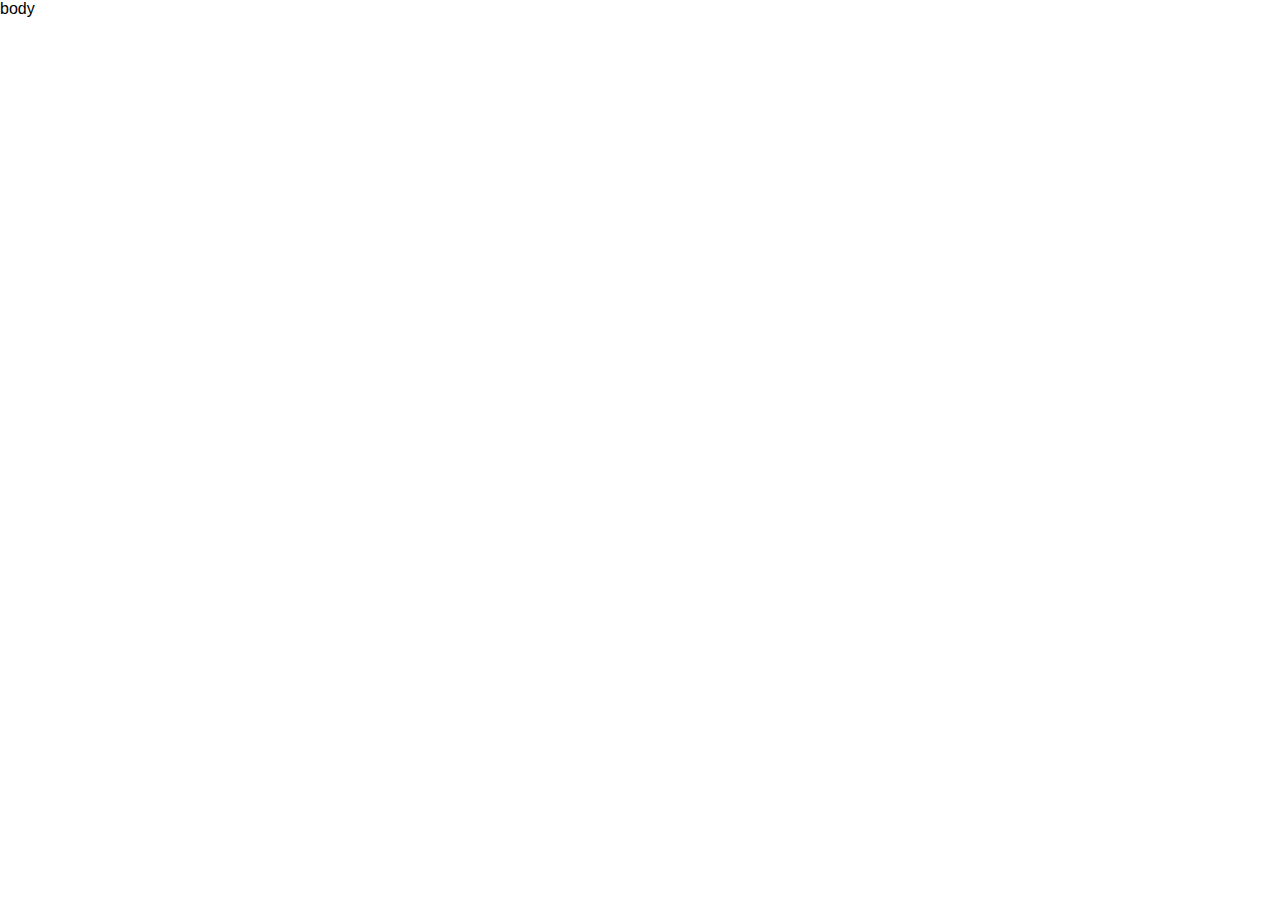
==== index.html @ 70469821 "Adding css file" ====
<!DOCTYPE html>
<html lang="en">

<head>
  <meta charset="utf-8">
  <meta name="viewport" content="width=device-width, initial-scale=1.0" />
  <meta http-equiv="X-UA-Compatible" content="ie=edge" />
  <title></title>
  <link rel="stylesheet" href="./css/main.css">
</head>

<body>
  body
</body>

</html>
---- css/main.css ----
:root{
    --white: #FFFFFF;
    --black: #000000;
    --dark: #232830;
    --very-light-pink: #C7C7C7;
    --text-input-field: #F7F7F7;
    --hospital-green: #ACD9B2;
}
*{
   box-sizing: border-box;
   margin: 0;
   padding: 0;
}
body{
    font-family: 'Quicksand', sans-serif;
}
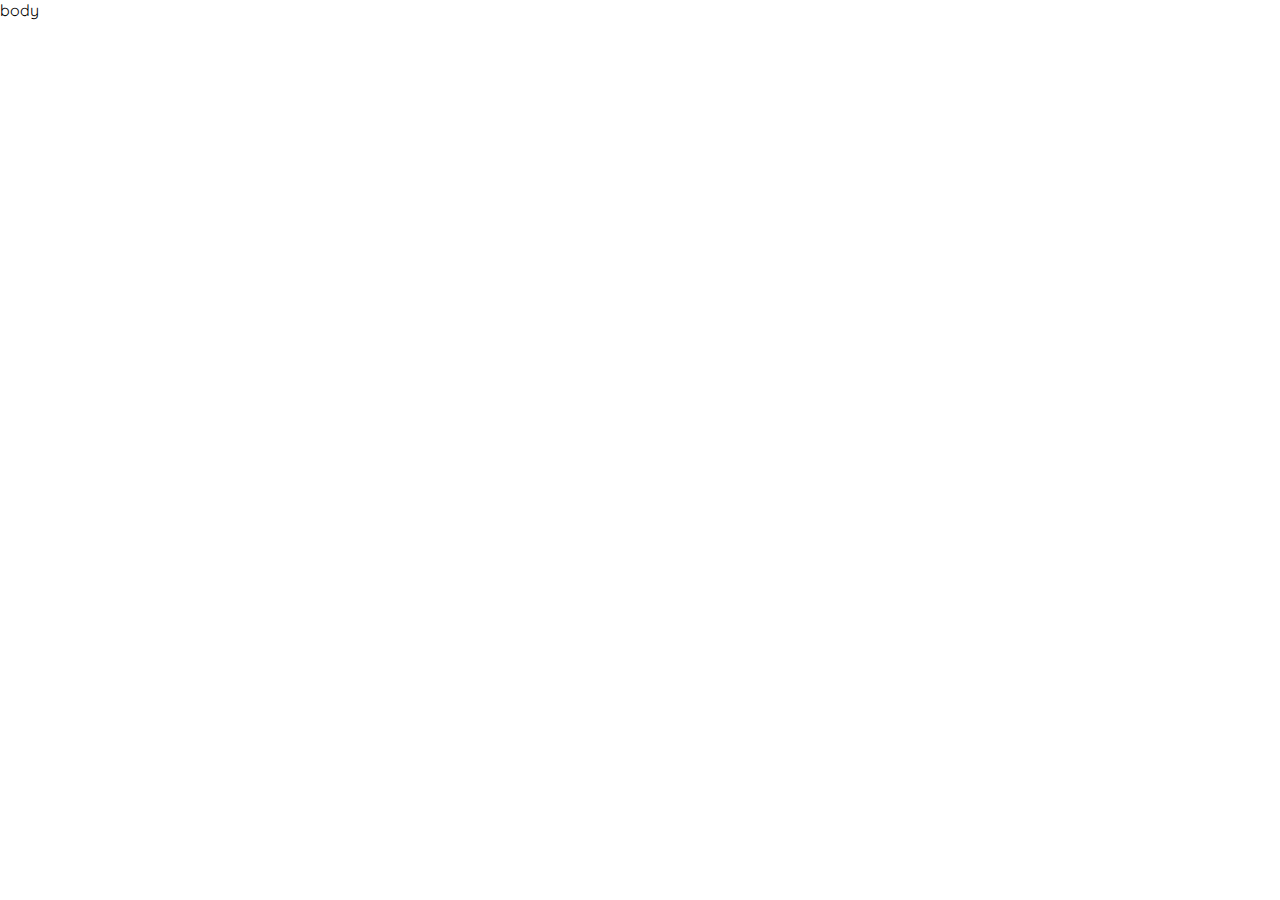
==== commit 8c0b93fd: "Adding assets on readme and fonts" ====
--- a/index.html
+++ b/index.html
@@ -6,6 +6,9 @@
   <meta name="viewport" content="width=device-width, initial-scale=1.0" />
   <meta http-equiv="X-UA-Compatible" content="ie=edge" />
   <title></title>
+  <link rel="preconnect" href="https://fonts.googleapis.com">
+  <link rel="preconnect" href="https://fonts.gstatic.com" crossorigin>
+  <link href="https://fonts.googleapis.com/css2?family=Quicksand:wght@300;500;700&display=swap" rel="stylesheet">
   <link rel="stylesheet" href="./css/main.css">
 </head>
 
